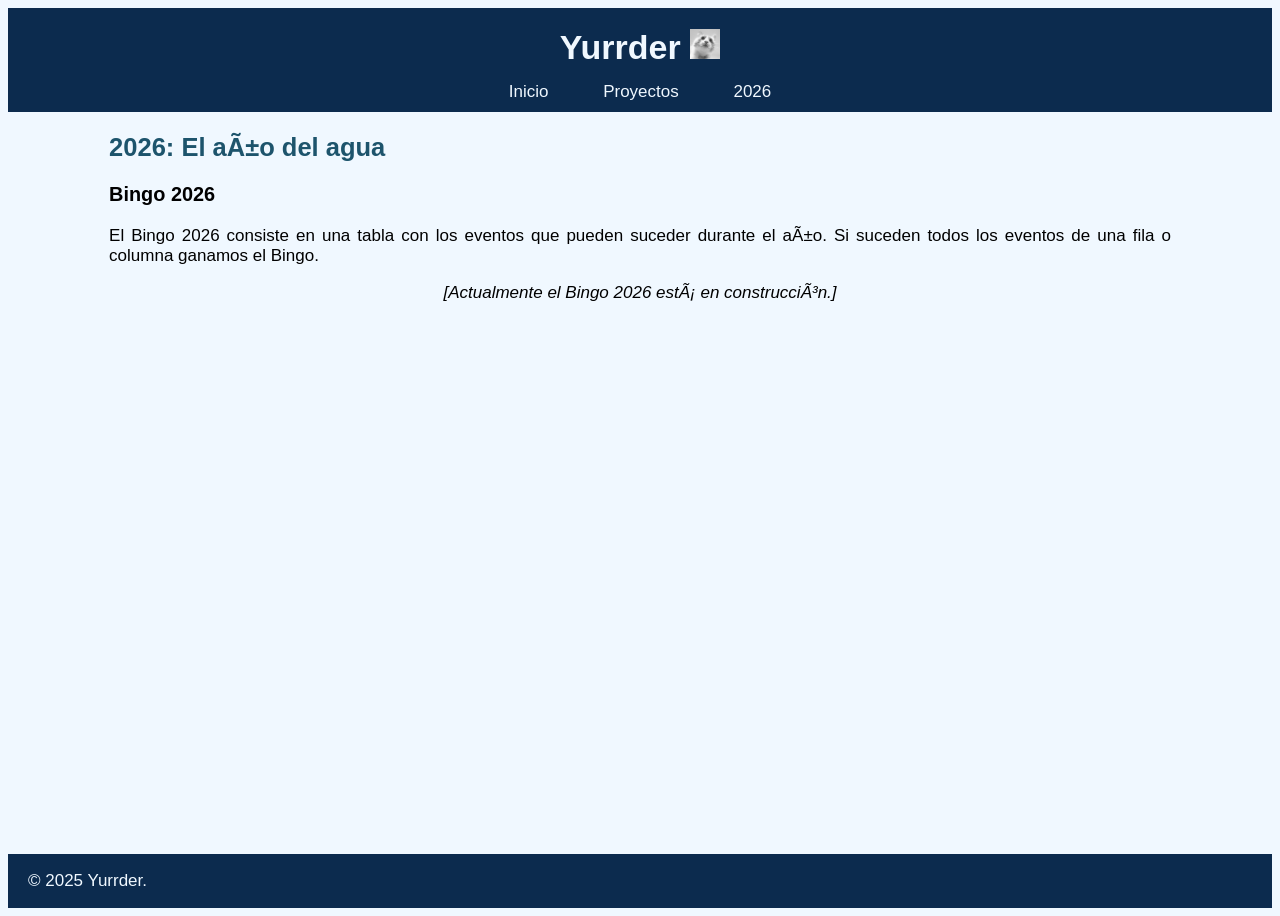
==== 2026.html @ 3ce11c89 "26.1a" ====
<!DOCTYPE html>
<html lang="es">

    <head>
        <meta charset="UFT-8">
        <meta name="viewport" content="width=device-width, initial-scale=1.0">
        <link rel="stylesheet" href="styles.css">
        <title>Yurrder</title>
    </head>

    <body>

        <header>
            <h1>Yurrder <img src="assets/images/yurrder.jpg" alt="yurrder" width="30"></h1>
            <nav>
                <a class="one" href="index.html">Inicio</a>
                <a class="one" href="proyectos.html">Proyectos</a>
                <a href="2026.html">2026</a>
            </nav>
        </header>

        <main>
            <section>
                <h2 class="agua">2026: El año del agua</h2>
                <p></p>
                
                <h3>Bingo 2026</h3>
                <p>El Bingo 2026 consiste en una tabla con los eventos que pueden suceder
                durante el año. Si suceden todos los eventos de una fila o columna
                ganamos el Bingo.</p>
                <p class="ctrt"><i>[Actualmente el Bingo 2026 está en construcción.]</i></p>
            </section>
        </main>

        <footer>
            <p>&copy; 2025 Yurrder.</p>
        </footer>

    </body>

</html>
---- styles.css ----
html{background-color: aliceblue; 
    font-family: Arial, Helvetica, sans-serif; 
    font-size: 17px;
}

header{
    background-color: #0C2B4E; text-align: center; padding-bottom: 10px;
    h1{color: aliceblue; margin-top: 20px; margin-bottom: 15px;}
    a{color: aliceblue; text-decoration: none;}
    .one{margin-right: 50px;}
}

body{
    height: 100%;
    text-align: justify;
    display: flex;
    flex-direction: column;
    min-height: 100vh;
    h2{color: #0C2B4E;}
}

main{
    flex:1;
    padding-left:8%;
    padding-right:8%;
}

footer{
    background-color: #0C2B4E; 
    color: #f0f8ff; 
    padding-left: 20px;
}

.agua{color: #1D546C;} .red{color:red}

.ctri{ display: block; 
    margin-left: auto; 
    margin-right: auto;
}

.ctrt{text-align: center;}

#tree1{
    position: absolute;
    padding:15px; width:50px;
}

#tree2{
    position: absolute; top:1; right:0;
    padding:15px; width:50px;
}
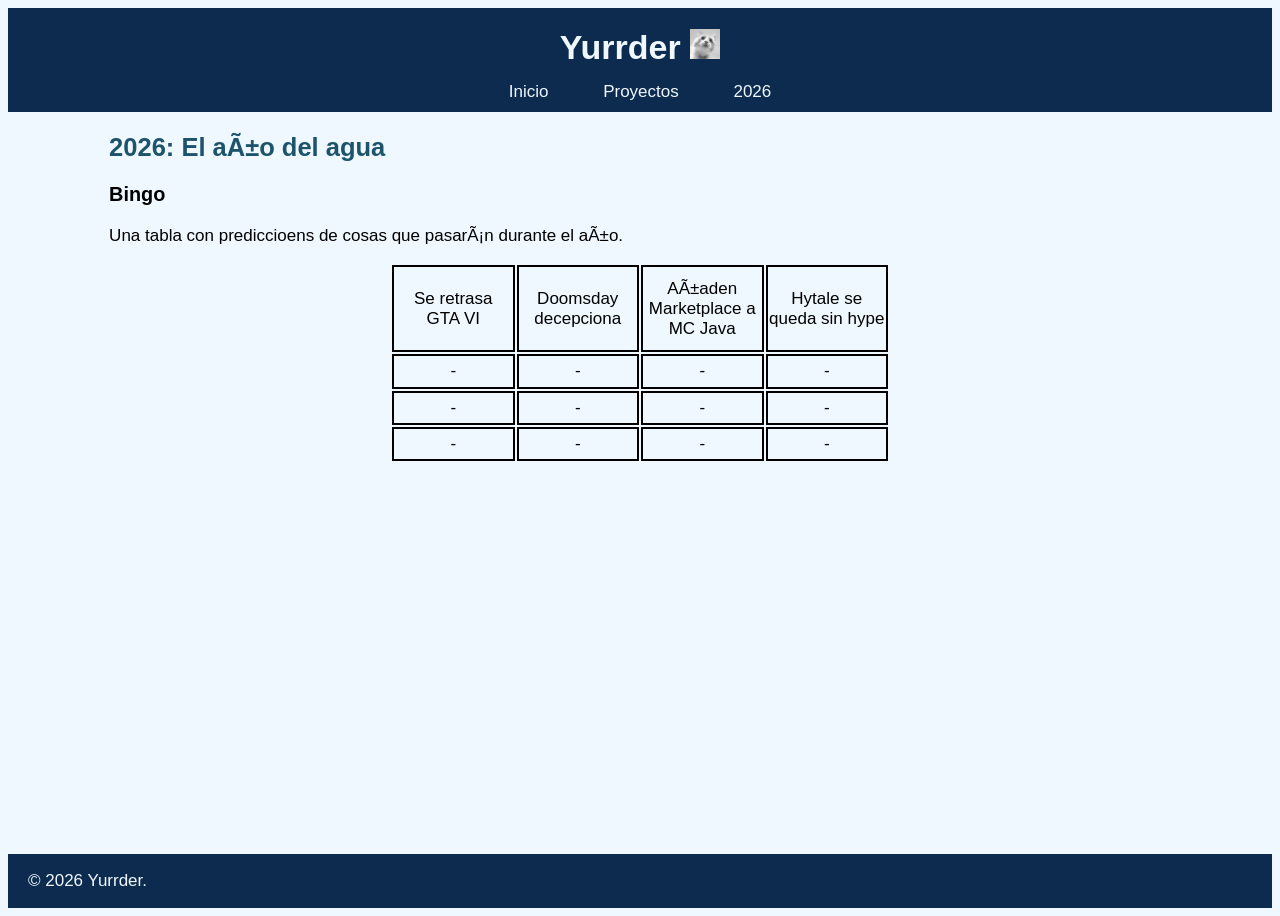
==== commit 1b88d7ff: "26.1b" ====
--- a/2026.html
+++ b/2026.html
@@ -24,16 +24,39 @@
                 <h2 class="agua">2026: El año del agua</h2>
                 <p></p>
                 
-                <h3>Bingo 2026</h3>
-                <p>El Bingo 2026 consiste en una tabla con los eventos que pueden suceder
-                durante el año. Si suceden todos los eventos de una fila o columna
-                ganamos el Bingo.</p>
-                <p class="ctrt"><i>[Actualmente el Bingo 2026 está en construcción.]</i></p>
+                <h3>Bingo</h3>
+                <p>Una tabla con prediccioens de cosas que pasarán durante el año.</p>
+                <table id="tabla-bingo">
+                    <tr>
+                        <td>Se retrasa GTA VI</td>
+                        <td>Doomsday decepciona</td>
+                        <td>Añaden Marketplace a MC Java</td>
+                        <td>Hytale se queda sin hype</td>
+                    </tr>
+                    <tr>
+                        <td>-</td>
+                        <td>-</td>
+                        <td>-</td>
+                        <td>-</td>
+                    </tr>
+                    <tr>
+                        <td>-</td>
+                        <td>-</td>
+                        <td>-</td>
+                        <td>-</td>
+                    </tr>
+                    <tr>
+                        <td>-</td>
+                        <td>-</td>
+                        <td>-</td>
+                        <td>-</td>
+                    </tr>
+                </table>
             </section>
         </main>
 
         <footer>
-            <p>&copy; 2025 Yurrder.</p>
+            <p>&copy; 2026 Yurrder.</p>
         </footer>
 
     </body>
--- a/styles.css
+++ b/styles.css
@@ -1,51 +1,46 @@
+/*Diseño general*/
 html{background-color: aliceblue; 
     font-family: Arial, Helvetica, sans-serif; 
     font-size: 17px;
 }
-
+/*Encabezado*/
 header{
     background-color: #0C2B4E; text-align: center; padding-bottom: 10px;
     h1{color: aliceblue; margin-top: 20px; margin-bottom: 15px;}
     a{color: aliceblue; text-decoration: none;}
     .one{margin-right: 50px;}
 }
-
+/*Cuerpo*/
 body{
-    height: 100%;
-    text-align: justify;
-    display: flex;
-    flex-direction: column;
-    min-height: 100vh;
-    h2{color: #0C2B4E;}
+    height: 100%; min-height: 100vh;
+    display: flex; flex-direction: column;
+    h2{color: #0C2B4E;} text-align: justify;
 }
 
 main{
-    flex:1;
-    padding-left:8%;
-    padding-right:8%;
+    flex:1; padding-left:8%; padding-right:8%;
 }
 
+/*Pie de página*/
 footer{
-    background-color: #0C2B4E; 
-    color: #f0f8ff; 
-    padding-left: 20px;
+    background-color: #0C2B4E; color: #f0f8ff; padding-left: 20px;
 }
 
+/*Texto especial*/
 .agua{color: #1D546C;} .red{color:red}
+.ctrt{text-align: center;}
 
-.ctri{ display: block; 
-    margin-left: auto; 
-    margin-right: auto;
+/*Centrar imágenes*/
+.ctri{ display: block; margin-left: auto; margin-right: auto;
 }
 
-.ctrt{text-align: center;}
+/*Tabla Bingo*/
+#tabla-bingo{
+    text-align: center; td{border: 2px solid black;}
+    table-layout: fixed;
+    margin: auto;
+    width: 500px; height:200px; 
 
-#tree1{
-    position: absolute;
-    padding:15px; width:50px;
 }
 
-#tree2{
-    position: absolute; top:1; right:0;
-    padding:15px; width:50px;
-}+
